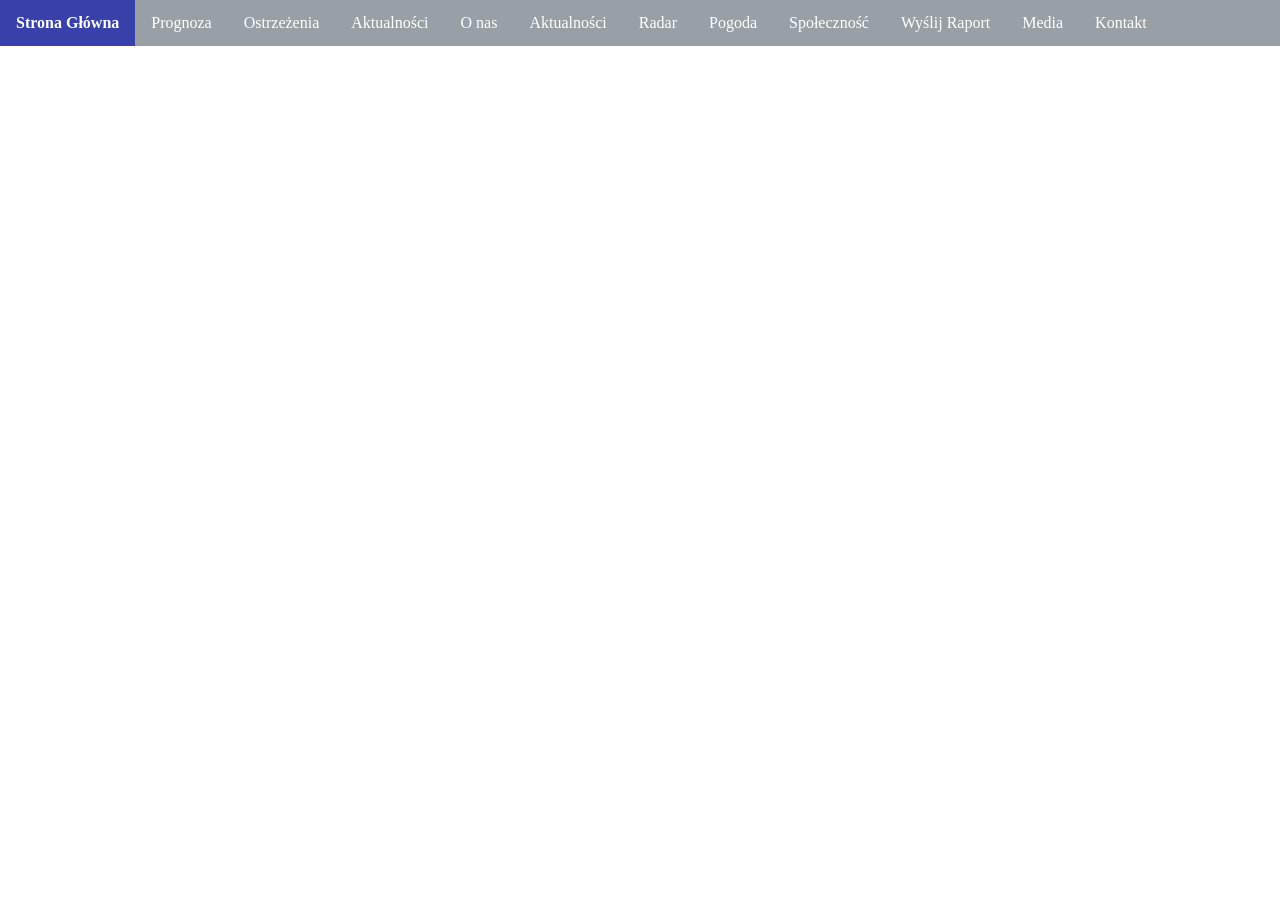
==== index.html @ 70e21fdc "Update index.html" ====
<!DOCTYPE html>
<html>
  <head>
    <title>Obserwatorzy Zjawisk Burzowych</title>
    <link rel="stylesheet" href="styles.css">
    <link rel="icon" type="image/x-icon" href="favicon.png">
  </head>
  <body>
    <!--NAVBAR-->
    <ul>
      <li><a class="active" href="index.html">Strona Główna</a></li>
      <li><a href="">Prognoza</a></li>
      <li><a href="">Ostrzeżenia</a></li>
      <li><a href="">Aktualności</a></li>
      <li><a href="">O nas</a></li>
      <li><a href="">Aktualności</a></li>
      <li><a href="">Radar</a></li>
      <li><a href="">Pogoda</a></li>
      <li><a href="spolecznosc.html">Społeczność</a></li>
      <li><a href="">Wyślij Raport</a></li>
      <li><a href="">Media</a></li>
      <li><a href="">Kontakt</a></li>
    </ul>
  </body>
</html>
---- styles.css ----
body {
  margin: 0;
  padding: 0;
}

h2, p {
  margin: 10px;
}

ul {
  list-style-type: none;
  margin: 0;
  padding: 0;
  background-color: #99a0a5;
  display: flex;
}

ul li a {
  display: block;
  color: white;
  padding: 14px 16px;
  text-decoration: none;
}

ul li a:hover:not(.active) {
  background-color: #7b8089;
}

ul li a.active {
  background-color: #3841a9;
  font-weight: bold;
}
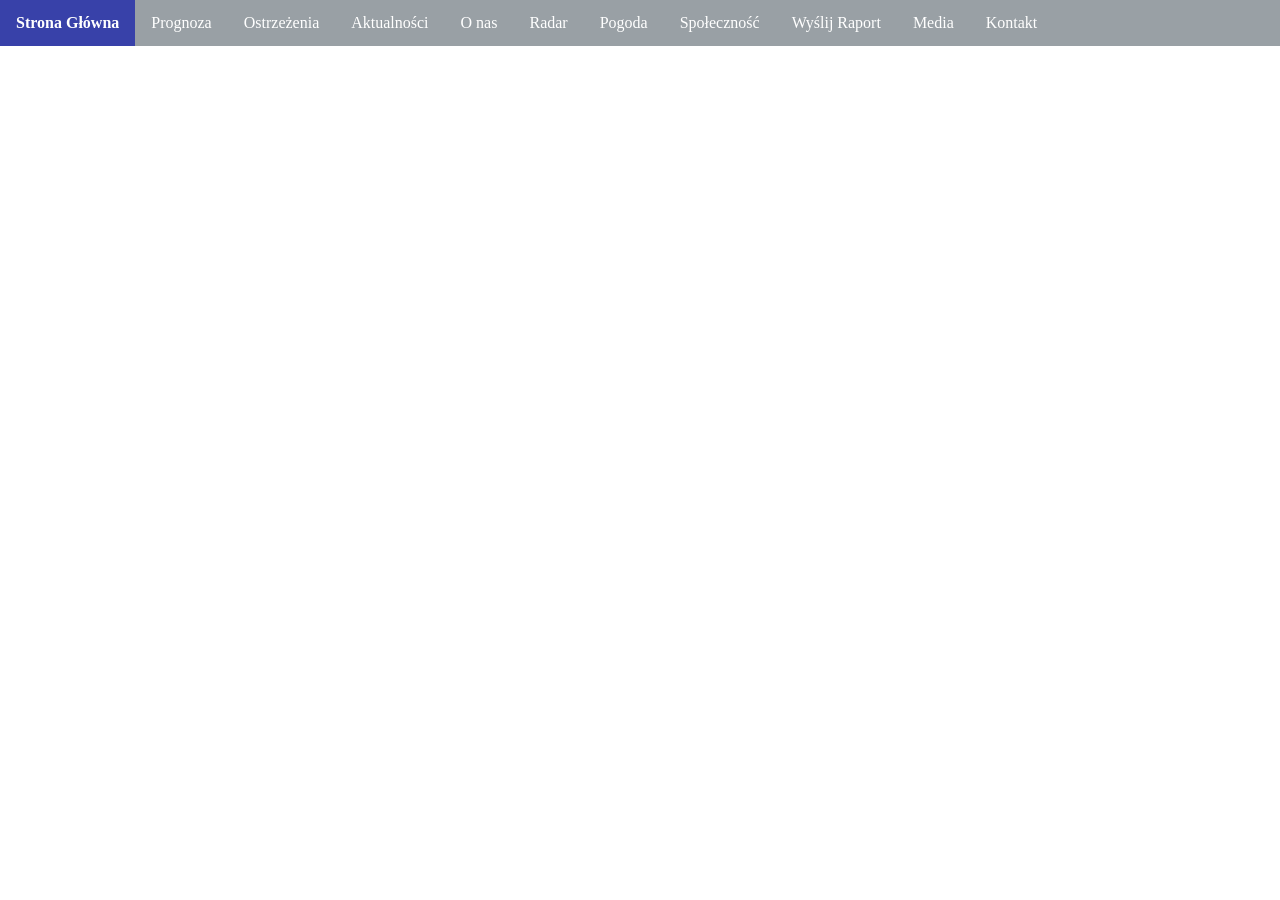
==== commit fbe8ccf8: "Update index.html" ====
--- a/index.html
+++ b/index.html
@@ -13,7 +13,6 @@
       <li><a href="">Ostrzeżenia</a></li>
       <li><a href="">Aktualności</a></li>
       <li><a href="">O nas</a></li>
-      <li><a href="">Aktualności</a></li>
       <li><a href="">Radar</a></li>
       <li><a href="">Pogoda</a></li>
       <li><a href="spolecznosc.html">Społeczność</a></li>
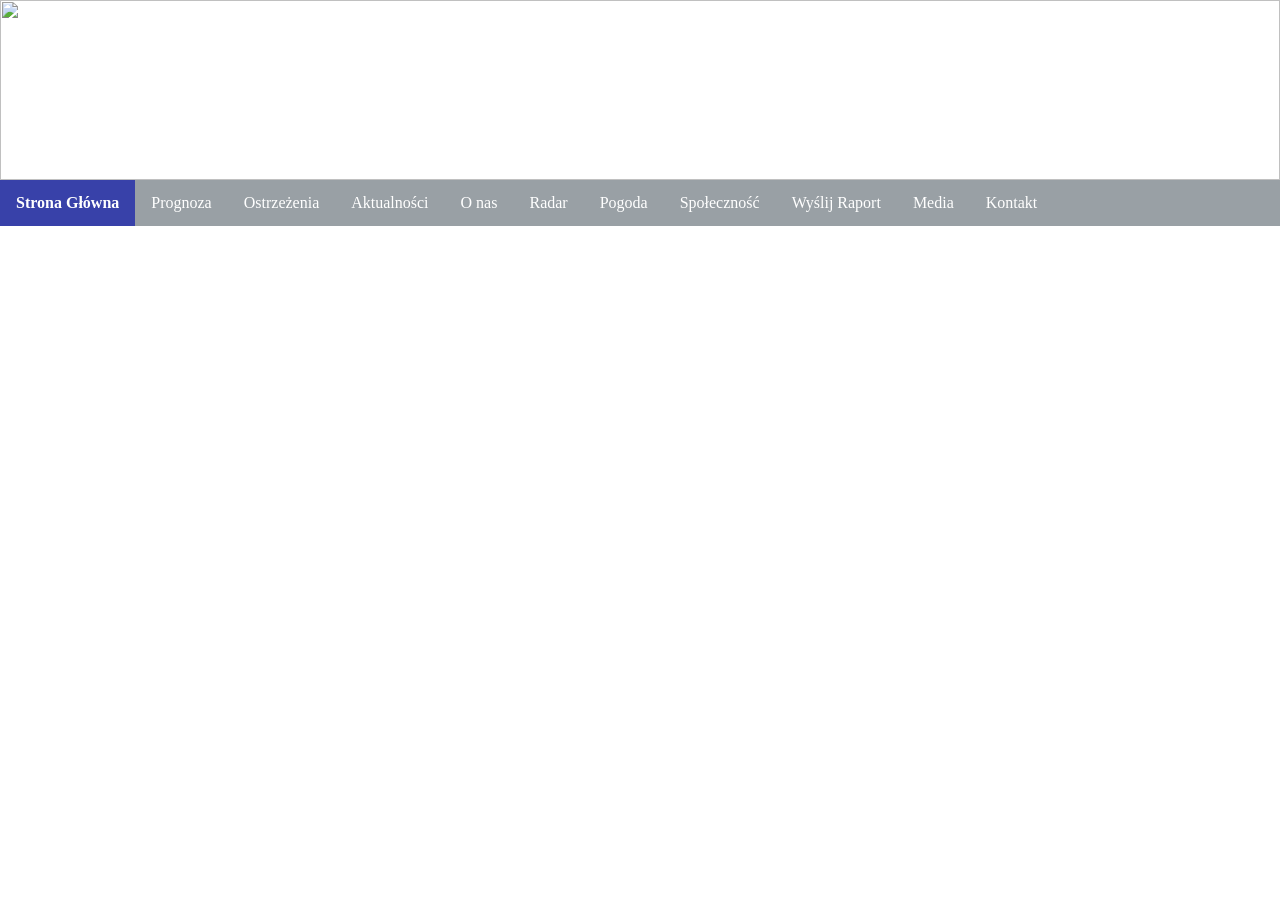
==== commit 9cef3eb7: "Update index.html" ====
--- a/index.html
+++ b/index.html
@@ -6,6 +6,13 @@
     <link rel="icon" type="image/x-icon" href="favicon.png">
   </head>
   <body>
+    <!-- BANER -->
+      <img src="baner.png" style="
+        width: 100%;
+        height: 180px;
+        object-fit: cover;
+        display: block;
+      ">
     <!--NAVBAR-->
     <ul>
       <li><a class="active" href="index.html">Strona Główna</a></li>
@@ -13,7 +20,7 @@
       <li><a href="">Ostrzeżenia</a></li>
       <li><a href="">Aktualności</a></li>
       <li><a href="">O nas</a></li>
-      <li><a href="">Radar</a></li>
+      <li><a href="radar.html">Radar</a></li>
       <li><a href="">Pogoda</a></li>
       <li><a href="spolecznosc.html">Społeczność</a></li>
       <li><a href="">Wyślij Raport</a></li>
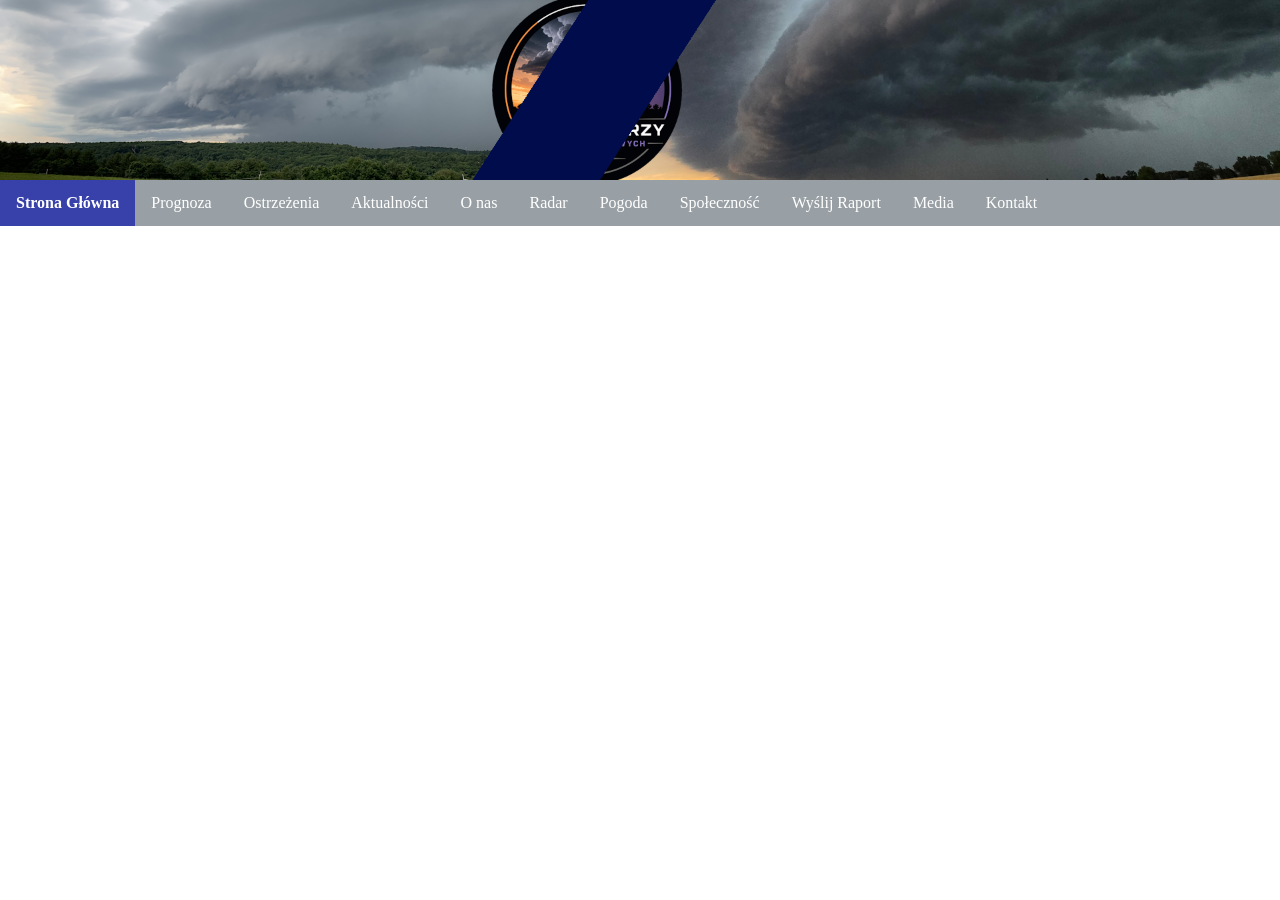
==== commit e97ce66d: "Update index.html" ====
--- a/index.html
+++ b/index.html
@@ -7,7 +7,7 @@
   </head>
   <body>
     <!-- BANER -->
-      <img src="baner.png" style="
+      <img src="mainbaner.png" style="
         width: 100%;
         height: 180px;
         object-fit: cover;
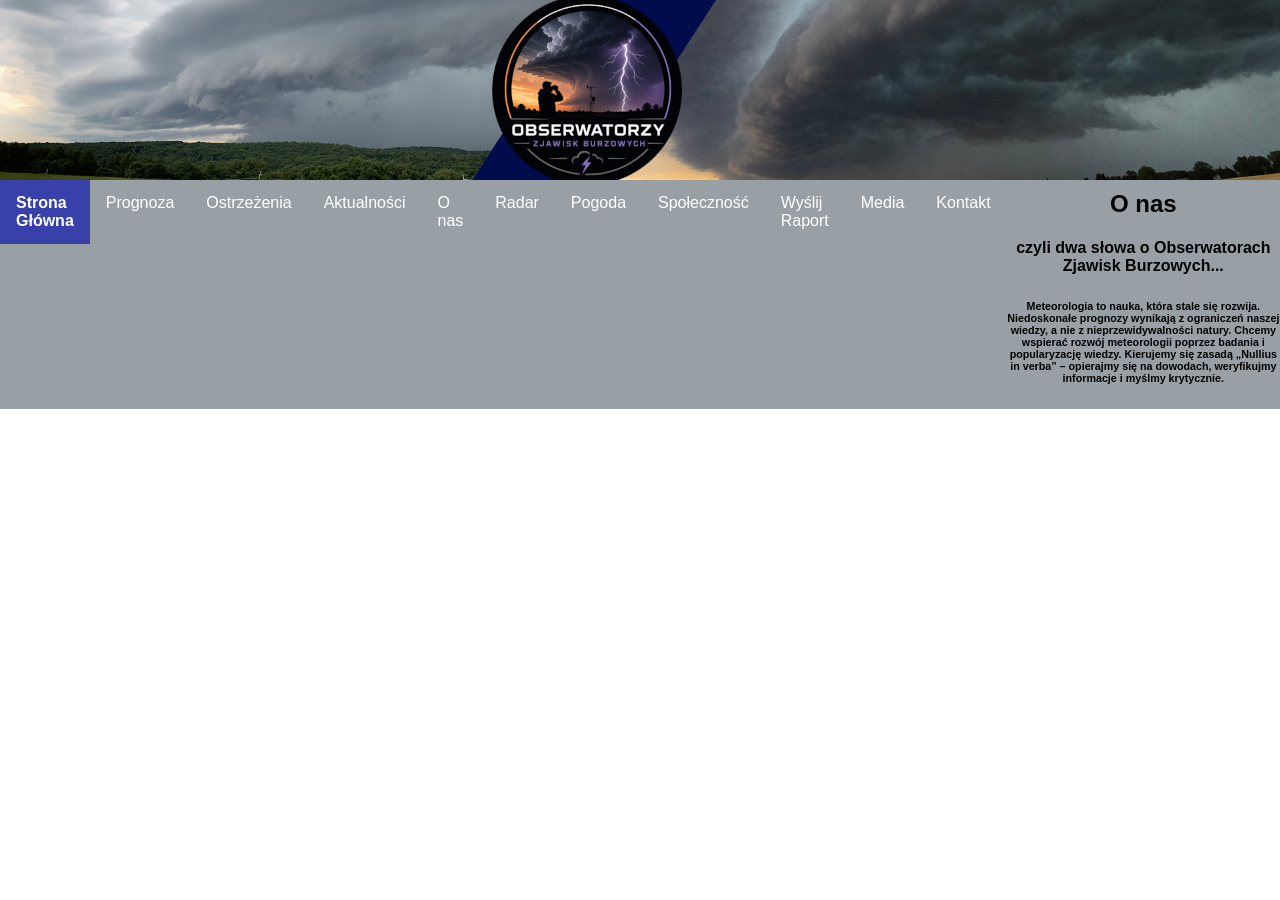
==== commit b48885d7: "Update index.html" ====
--- a/index.html
+++ b/index.html
@@ -26,6 +26,13 @@
       <li><a href="">Wyślij Raport</a></li>
       <li><a href="">Media</a></li>
       <li><a href="">Kontakt</a></li>
+
+
+      <center>
+        <h2>O nas</h2>
+        <h4>czyli dwa słowa o Obserwatorach Zjawisk Burzowych...</h4>
+        <h6>Meteorologia to nauka, która stale się rozwija. Niedoskonałe prognozy wynikają z ograniczeń naszej wiedzy, a nie z nieprzewidywalności natury. Chcemy wspierać rozwój meteorologii poprzez badania i popularyzację wiedzy. Kierujemy się zasadą „Nullius in verba” – opierajmy się na dowodach, weryfikujmy informacje i myślmy krytycznie.</h6>
+      </center>
     </ul>
   </body>
 </html>
--- a/styles.css
+++ b/styles.css
@@ -1,7 +1,7 @@
-
 body {
   margin: 0;
   padding: 0;
+  font-family: sans-serif;
 }
 
 h2, p {
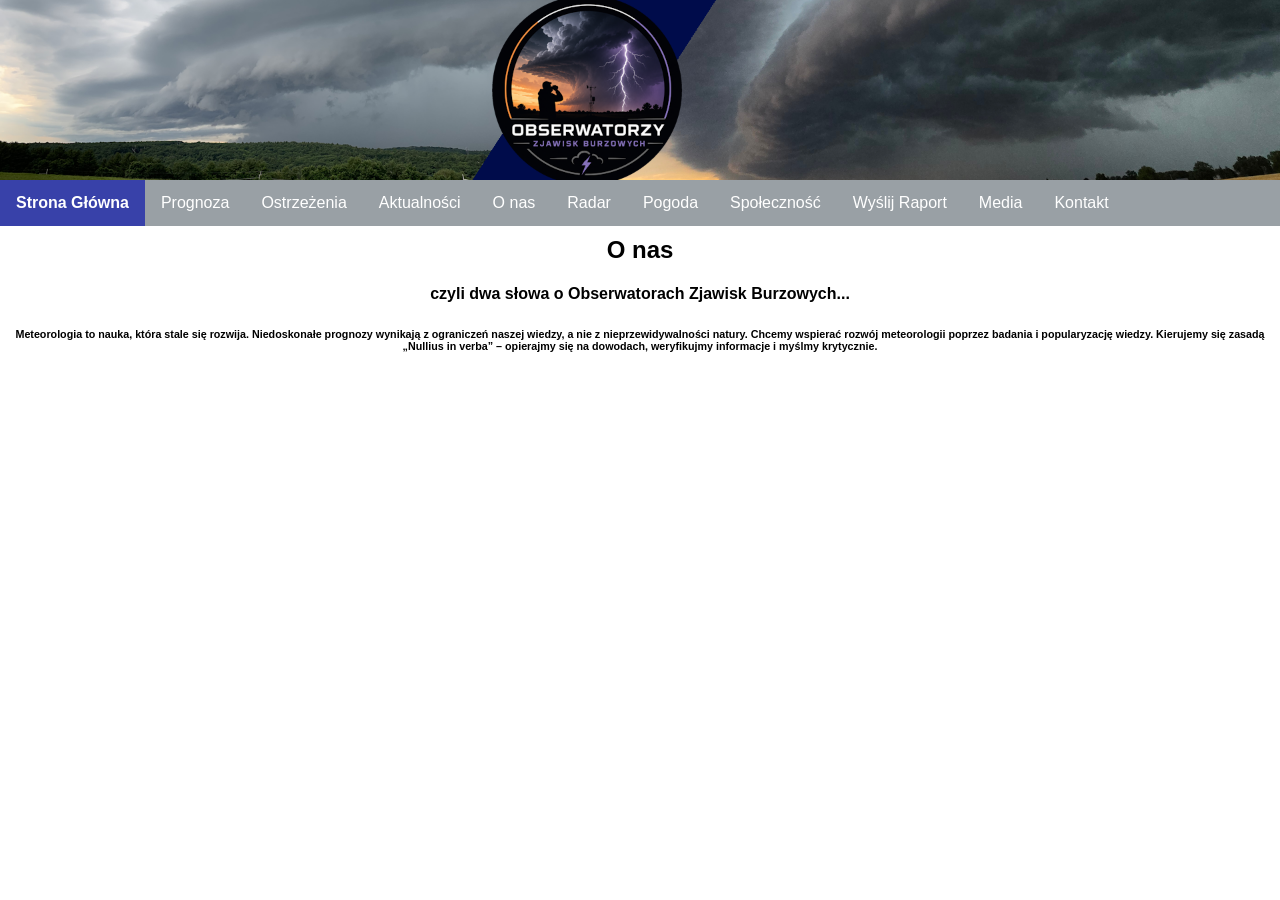
==== commit 7f080c8f: "Update index.html" ====
--- a/index.html
+++ b/index.html
@@ -26,13 +26,11 @@
       <li><a href="">Wyślij Raport</a></li>
       <li><a href="">Media</a></li>
       <li><a href="">Kontakt</a></li>
-
-
-      <center>
+    </ul>
+     <center>
         <h2>O nas</h2>
         <h4>czyli dwa słowa o Obserwatorach Zjawisk Burzowych...</h4>
         <h6>Meteorologia to nauka, która stale się rozwija. Niedoskonałe prognozy wynikają z ograniczeń naszej wiedzy, a nie z nieprzewidywalności natury. Chcemy wspierać rozwój meteorologii poprzez badania i popularyzację wiedzy. Kierujemy się zasadą „Nullius in verba” – opierajmy się na dowodach, weryfikujmy informacje i myślmy krytycznie.</h6>
       </center>
-    </ul>
   </body>
 </html>
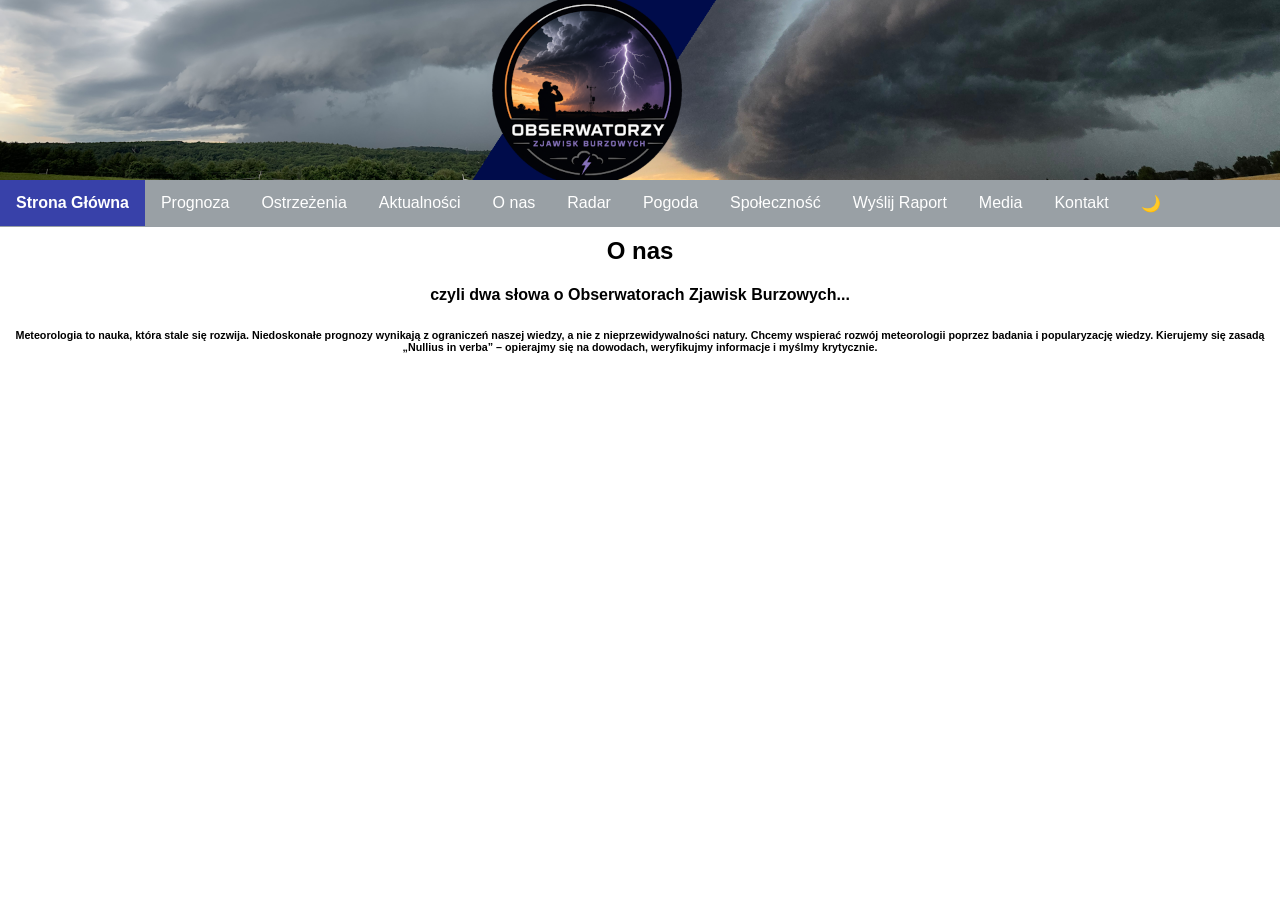
==== commit 46409349: "Update index.html" ====
--- a/index.html
+++ b/index.html
@@ -26,11 +26,15 @@
       <li><a href="">Wyślij Raport</a></li>
       <li><a href="">Media</a></li>
       <li><a href="">Kontakt</a></li>
+      <li style="float:right"><a href="#" id="theme-toggle">🌙</a></li>
     </ul>
      <center>
         <h2>O nas</h2>
         <h4>czyli dwa słowa o Obserwatorach Zjawisk Burzowych...</h4>
         <h6>Meteorologia to nauka, która stale się rozwija. Niedoskonałe prognozy wynikają z ograniczeń naszej wiedzy, a nie z nieprzewidywalności natury. Chcemy wspierać rozwój meteorologii poprzez badania i popularyzację wiedzy. Kierujemy się zasadą „Nullius in verba” – opierajmy się na dowodach, weryfikujmy informacje i myślmy krytycznie.</h6>
       </center>
+
+
+    <script src="main.js"></script>
   </body>
 </html>
